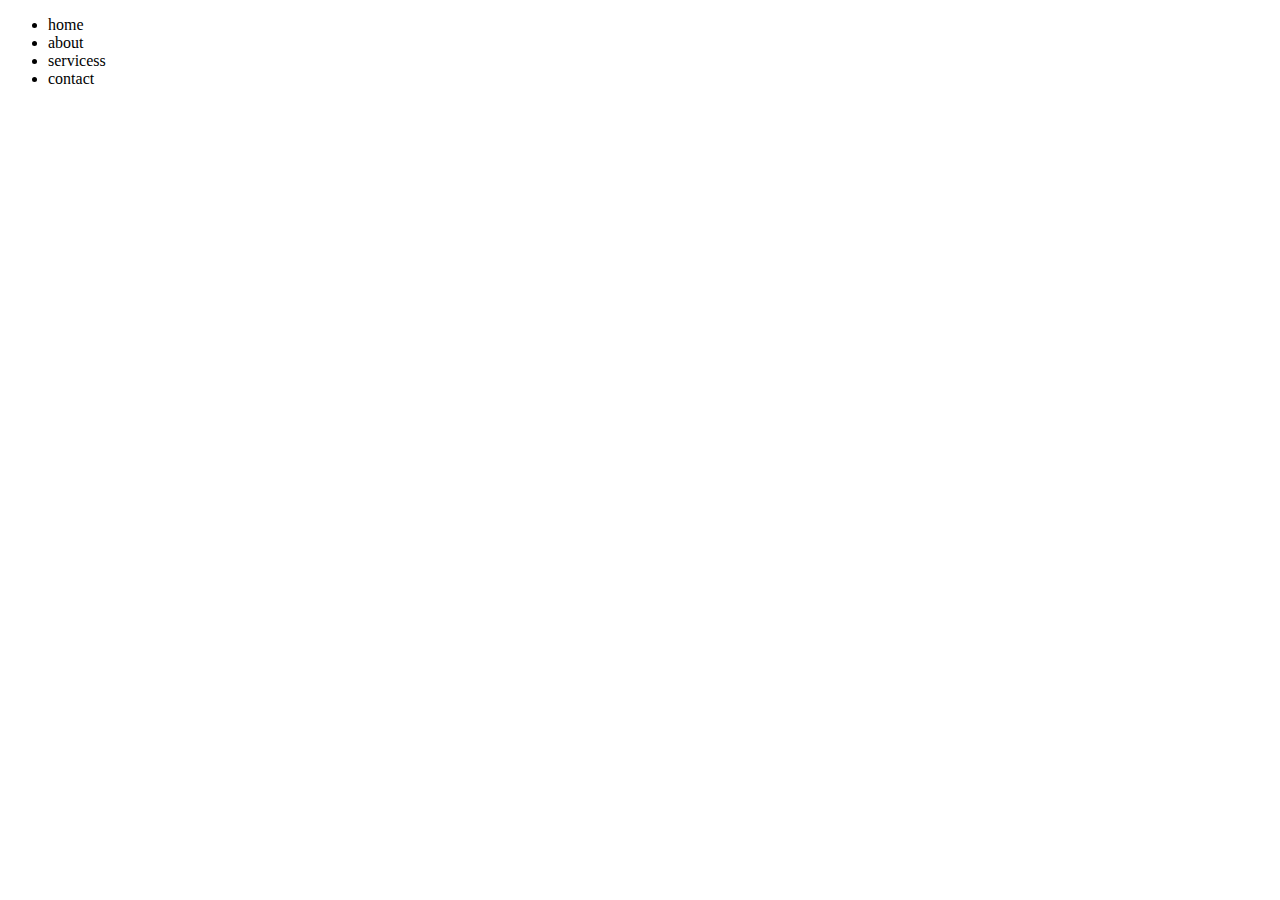
==== navbar2.html @ f9a0bebc "menambahkan file navbar2.html" ====
<!DOCTYPE html>
<html lang="en">
<head>
    <meta charset="UTF-8">
    <meta name="viewport" content="width=device-width, initial-scale=1.0">
    <title>navbar</title>
</head>
<body>
    <nav class="navbar">
        <ul class="list-nav">
            <li>home</li>
            <li>about</li>
            <li>servicess</li>
            <li>contact</li>
        </ul>

    </nav>
</body>
</html>
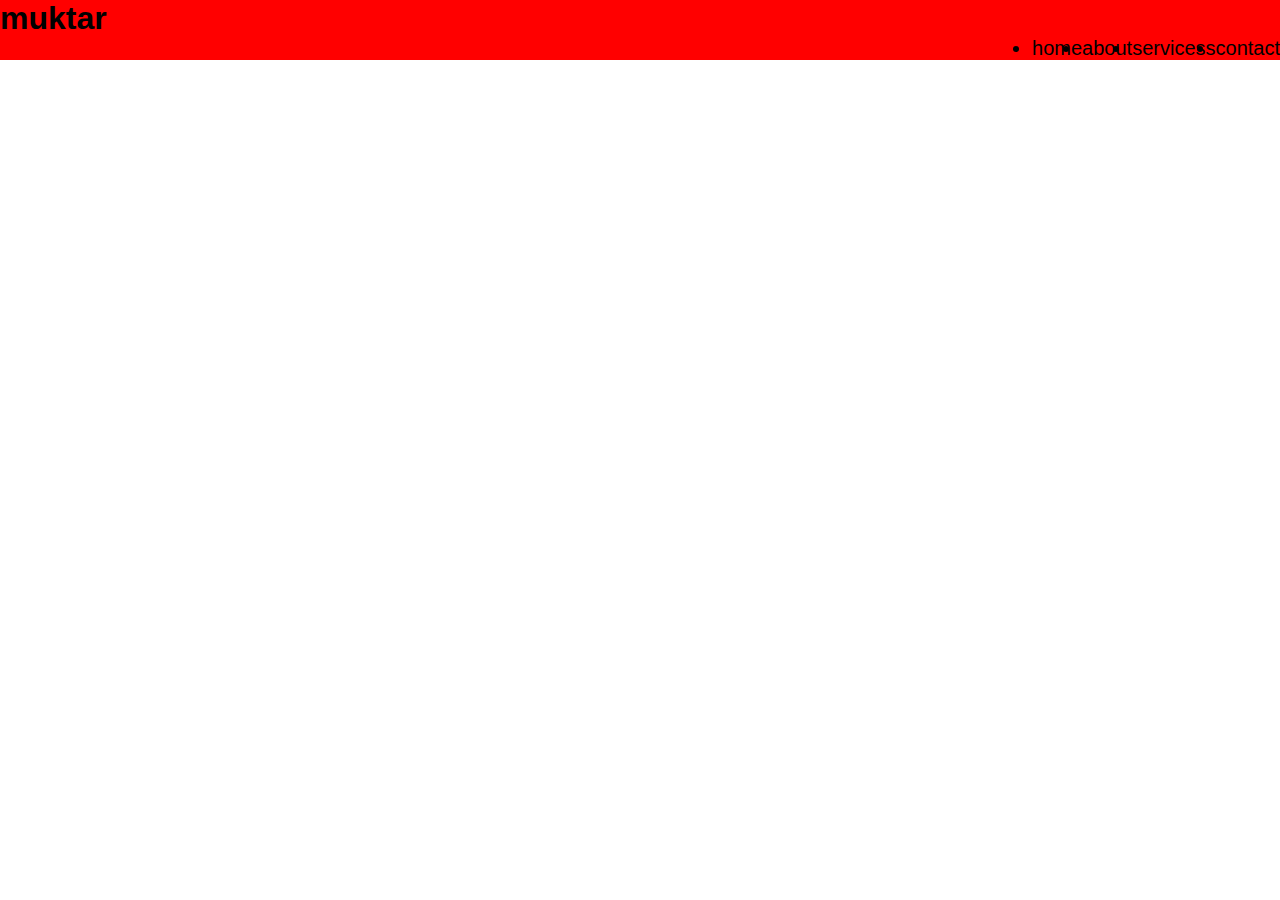
==== commit 82efc764: "menambahkan ul pada file navbar2.html dan mengatur dengan stylenav.css" ====
--- a/navbar2.html
+++ b/navbar2.html
@@ -3,10 +3,14 @@
 <head>
     <meta charset="UTF-8">
     <meta name="viewport" content="width=device-width, initial-scale=1.0">
+    <link rel="stylesheet" href="stylenav2.css">
     <title>navbar</title>
 </head>
 <body>
     <nav class="navbar">
+        <div class="brand">
+            <h1>muktar</h1>
+        </div>
         <ul class="list-nav">
             <li>home</li>
             <li>about</li>
--- a/stylenav2.css
+++ b/stylenav2.css
@@ -0,0 +1,13 @@
+*{
+    margin:0;
+    padding:0;
+    font-family:arial;
+}
+.list-nav{
+    display:flex;
+    justify-content:right;
+    font-size:20px;
+}
+nav{
+    background-color:red;
+}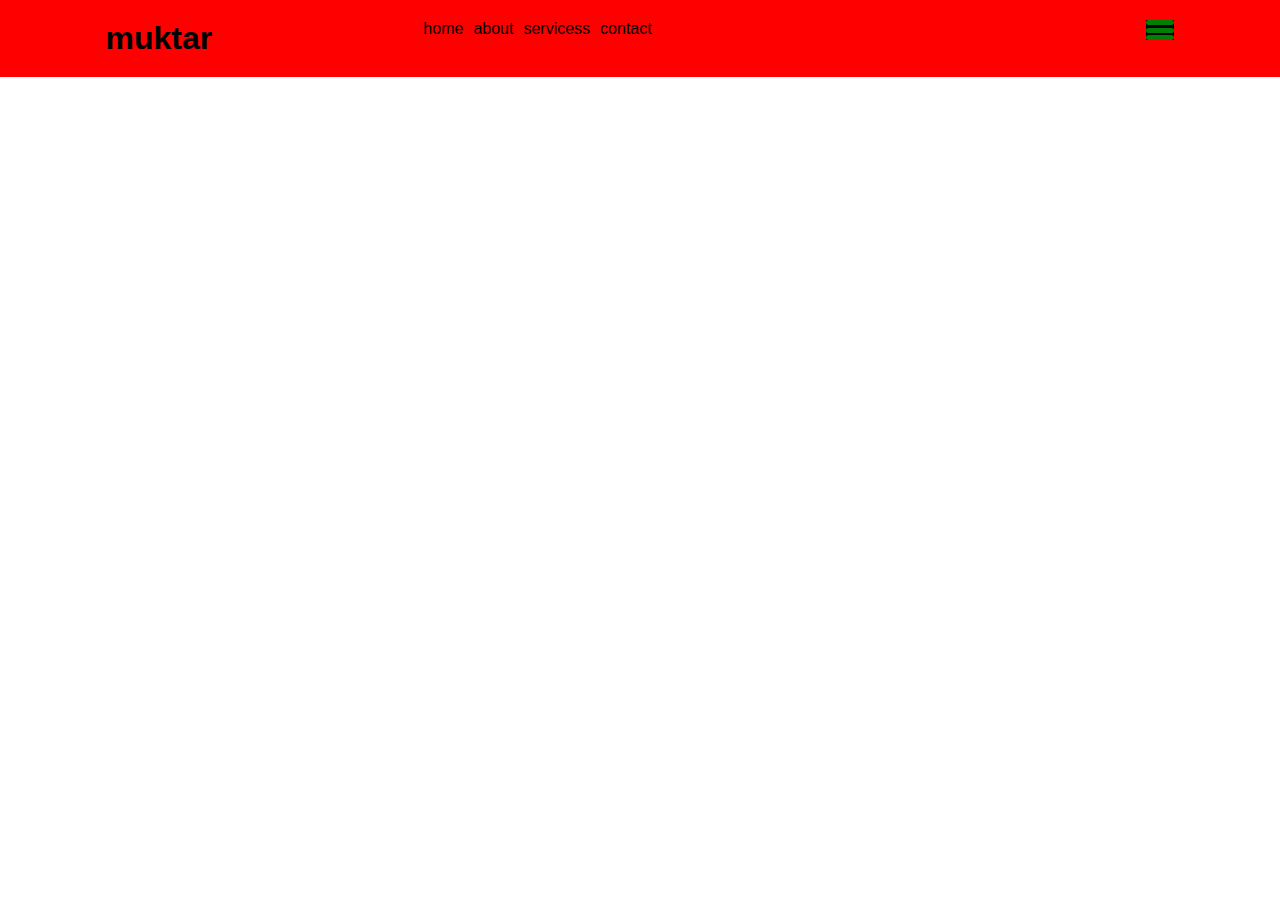
==== commit 6b130601: "mrnsmbhs clsd toglr dan merakit humberger menu tapi belum selesai" ====
--- a/navbar2.html
+++ b/navbar2.html
@@ -18,6 +18,14 @@
             <li>contact</li>
         </ul>
 
+
+        <!-- menu togle -->
+        <div class="togle-menu">
+            <span></span>
+            <span></span>
+            <span></span>
+        </div>
+
     </nav>
 </body>
 </html>--- a/stylenav2.css
+++ b/stylenav2.css
@@ -3,11 +3,55 @@
     padding:0;
     font-family:arial;
 }
-.list-nav{
-    display:flex;
-    justify-content:right;
-    font-size:20px;
-}
 nav{
     background-color:red;
+    display:flex;
+    justify-content:space-around;
+    padding: 20px 0;
+   
+}
+nav ul {
+    display:flex;
+    list-style:none;
+    gap:10px;
+    /* justify-content:space-between; */
+    width:40%;
+    /* background-color: blue; */
+    text-decoration:none;
+
+}
+li:hover{
+    background-color:#3e8e41;
+    color:white;
+    padding:4px;
+    border-radius:212x;
+}
+
+/* menu toggle */
+.togle-menu{
+    display:flex;
+    flex-direction:column;
+    height:20px;
+    justify-content:space-between;
+    background-color:black;
+    
+}
+.togle-menu span{
+    display:block;
+    width:28px;
+    height:5px;
+    background-color:green;
+    border-radius:5px;
+}
+
+/* media scren */
+@media screen and (max-width: 768px){
+    nav ul {
+            width:50%;
+    }
+}
+@media screen and (max-width: 576px){
+    nav ul {
+            display:none;
+    }
 }